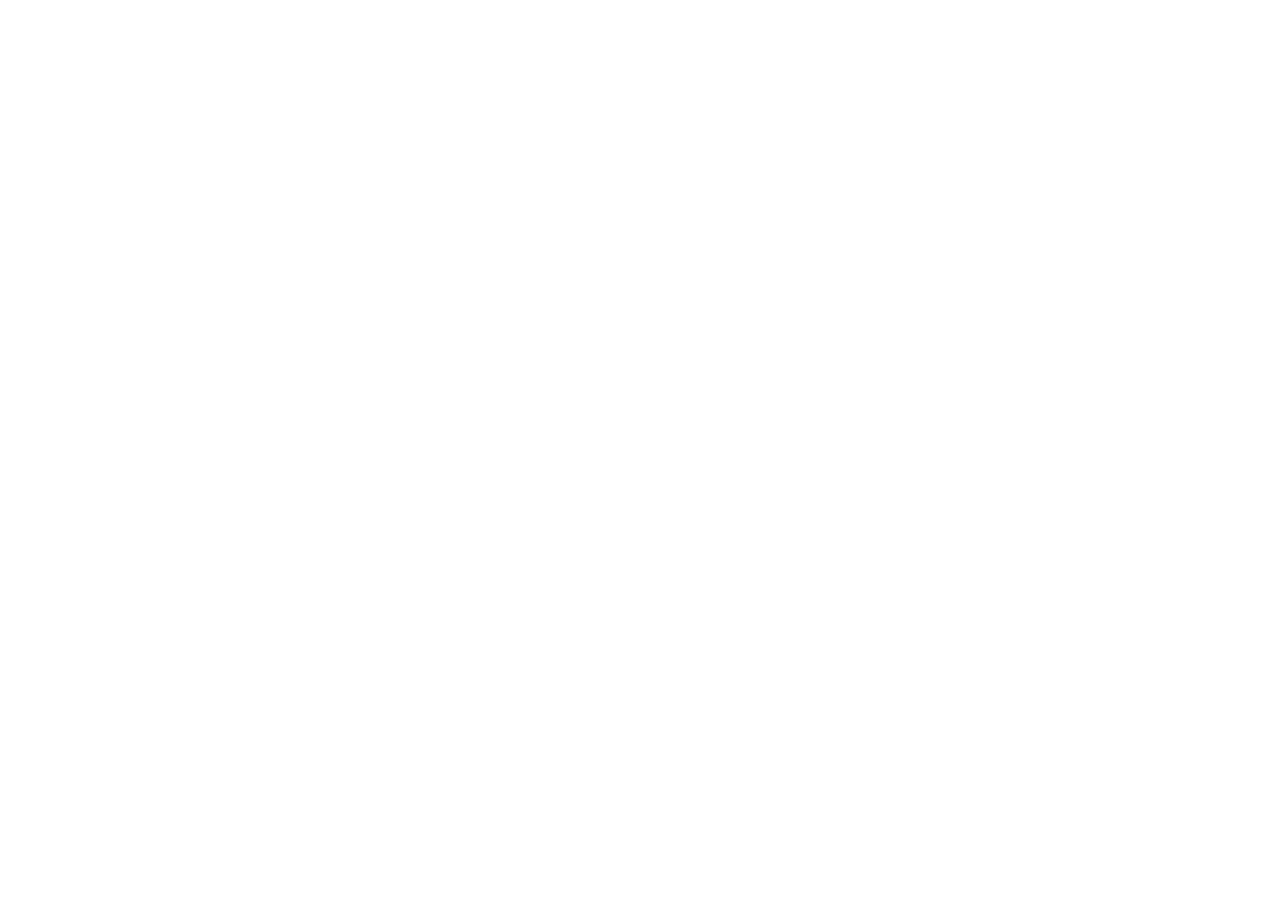
==== index.html @ dbd340d1 "salvando" ====
<!DOCTYPE html>
<html lang="pt-br">
<head>
    <meta charset="UTF-8">
    <meta name="viewport" content="width=device-width, initial-scale=1.0">
    <script src="./harrypotter.js" defer></script>
    <link rel="stylesheet" href="style.css">
    <title>harry potter api</title>
</head>
<body>
    <header></header>
    <main></main>
</body>
</html>
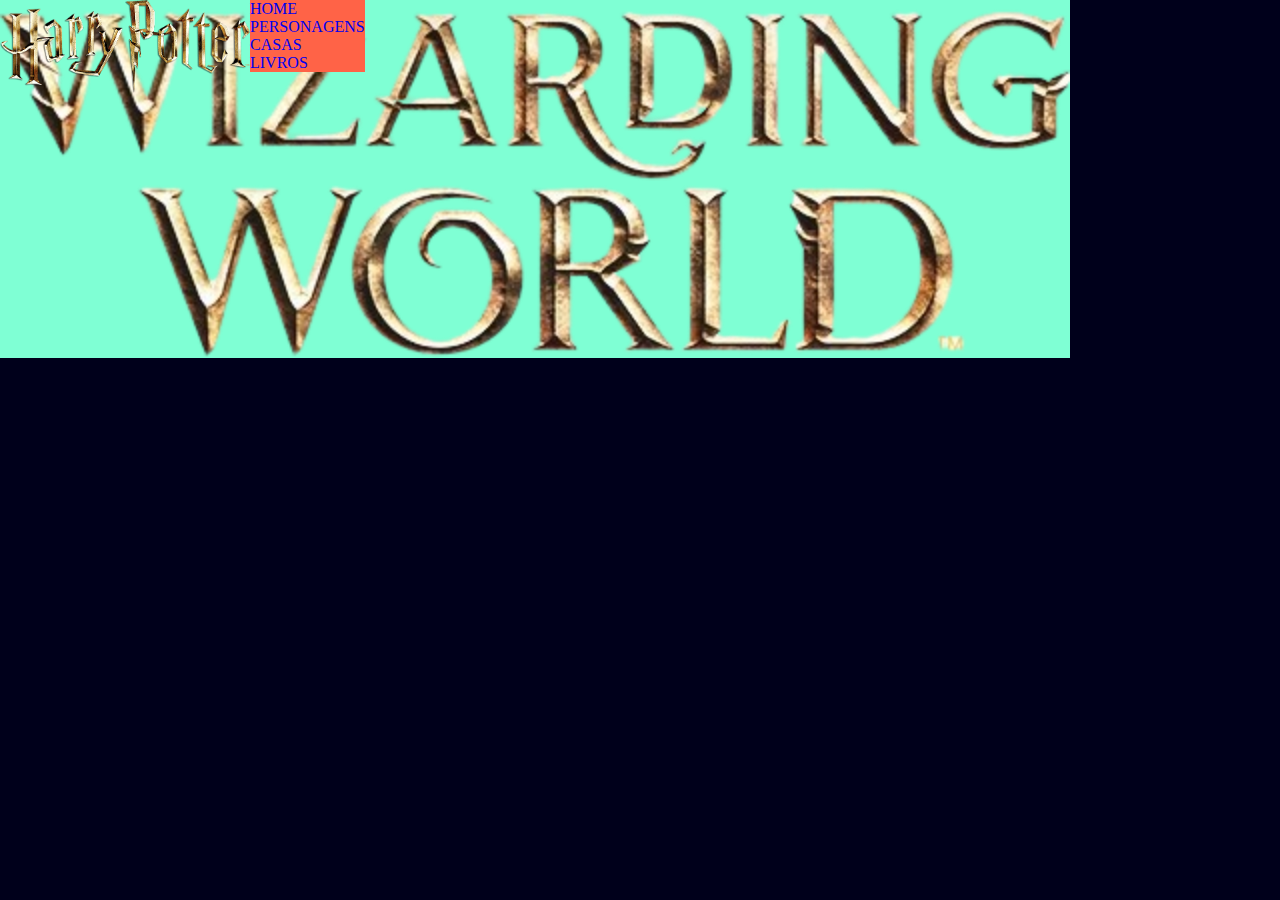
==== commit 5500fd5c: "salvando aula 2" ====
--- a/index.html
+++ b/index.html
@@ -8,7 +8,33 @@
     <title>harry potter api</title>
 </head>
 <body>
-    <header></header>
-    <main></main>
+    <header>
+        <div class="menu">
+            <img src="./IMAGENS/LOGO.png" alt="Logo Harry Potter" class="imagemlogo">
+            <nav>
+                <ul>
+                    <li><a href="#home">HOME</a></li>
+                    <li><a href="#personagens">PERSONAGENS</a></li>
+                    <li><a href="#casas">CASAS</a></li>
+                    <li><a href="#livros">LIVROS</a></li>
+                </ul>
+            </nav>
+        </div>
+        
+
+    </header>
+
+
+    <main>
+        <section id="home" class="grupo">
+            <img src="./IMAGENS/WIZARDING WORLD CERTO.png" id="wizardindworld" alt="">
+        </section>
+        <section id="personagens" class="grupo"></section>
+        <section id="casas" class="grupo"></section>
+        <section id="livros" class="grupo"></section>
+    </main>
+
+
+    <footer></footer>
 </body>
 </html>--- a/style.css
+++ b/style.css
@@ -0,0 +1,35 @@
+*{
+    padding: 0;
+    margin: 0;
+    box-sizing: border-box;
+}
+a{
+    text-decoration: none;
+}
+ul,ol,li{
+    list-style: none;
+}
+body{
+    background-color: #00001B;
+}
+header{
+    position: fixed;
+    width: 100%;
+}
+.menu{
+    display: flex;
+}
+.menu nav ul li{ /*Não esta funcionando essas coisas. só o background*/
+    justify-content: space-between;
+    background-color: tomato;
+    color: aliceblue;
+    gap: 100px;
+}
+.imagemlogo{
+    width: 250px;
+}
+#wizardindworld{
+    align-items: center;
+    text-align: center;
+    background-color: aquamarine;
+}
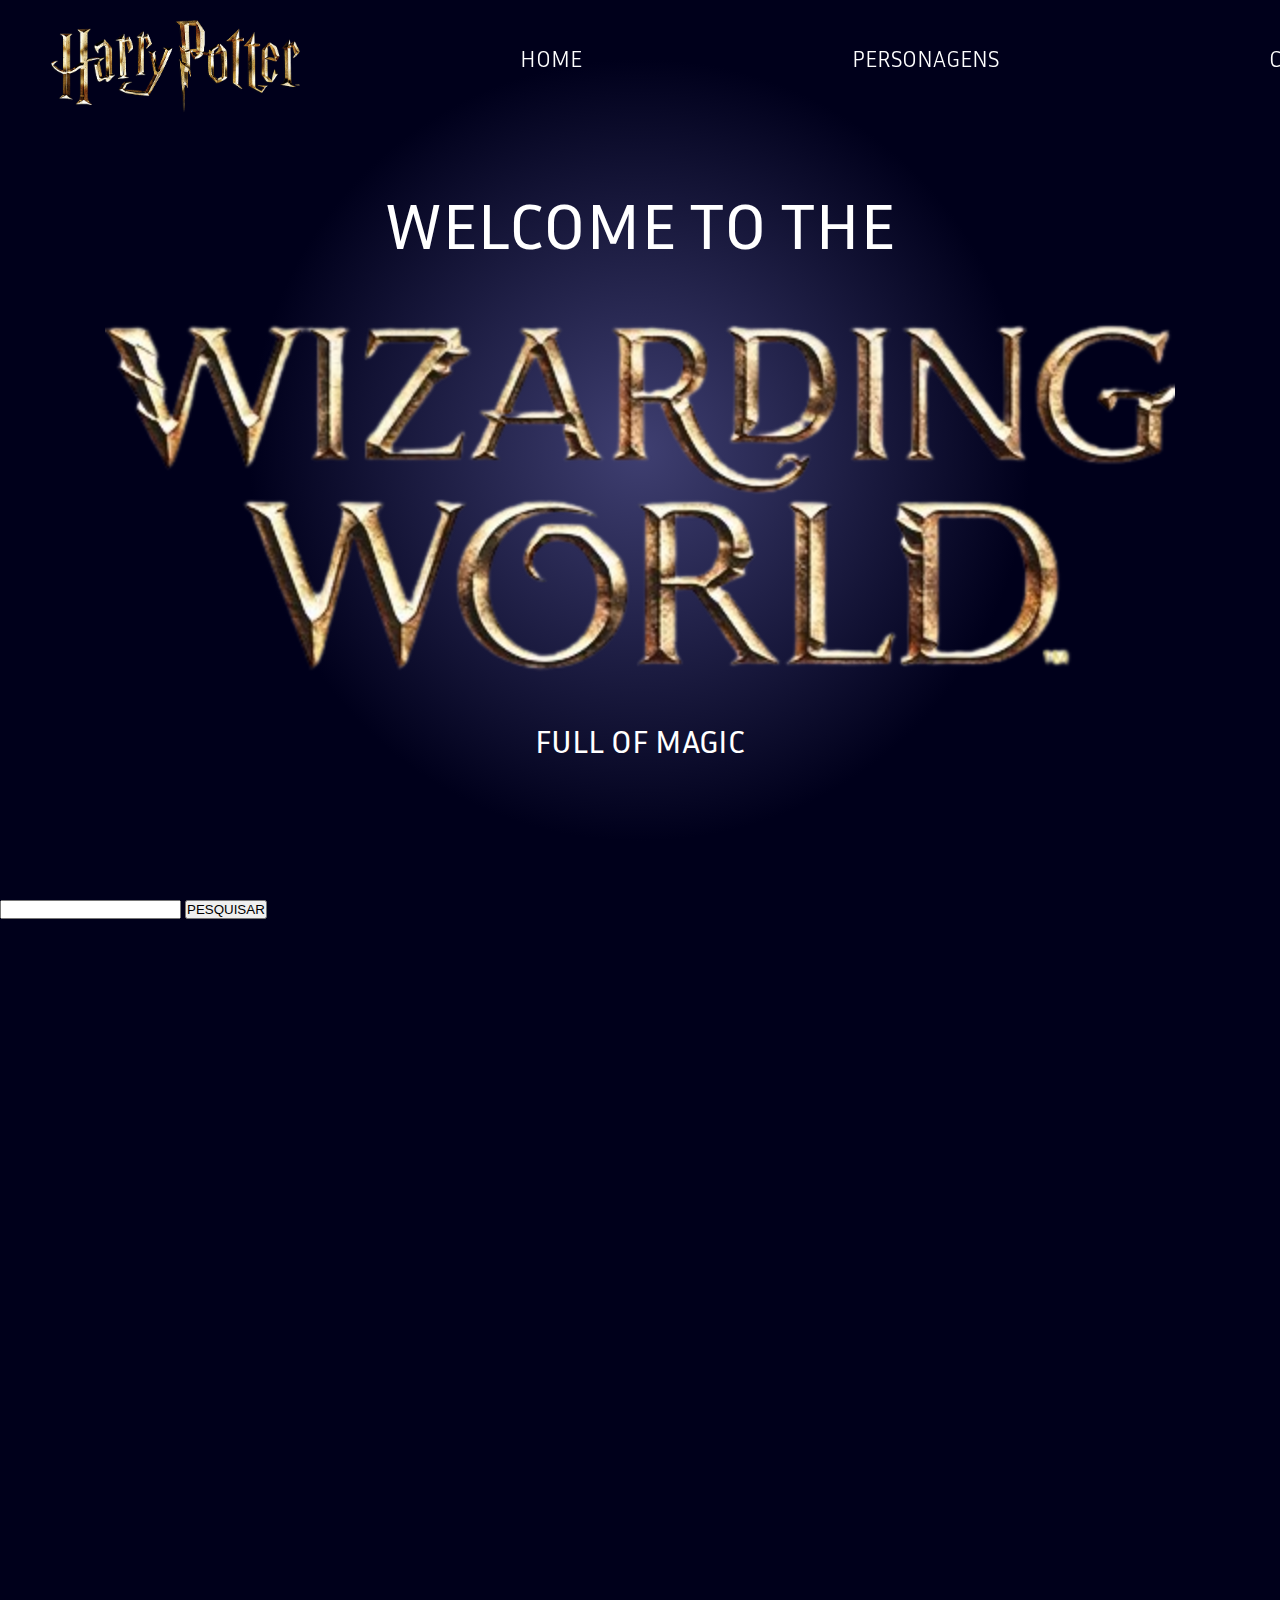
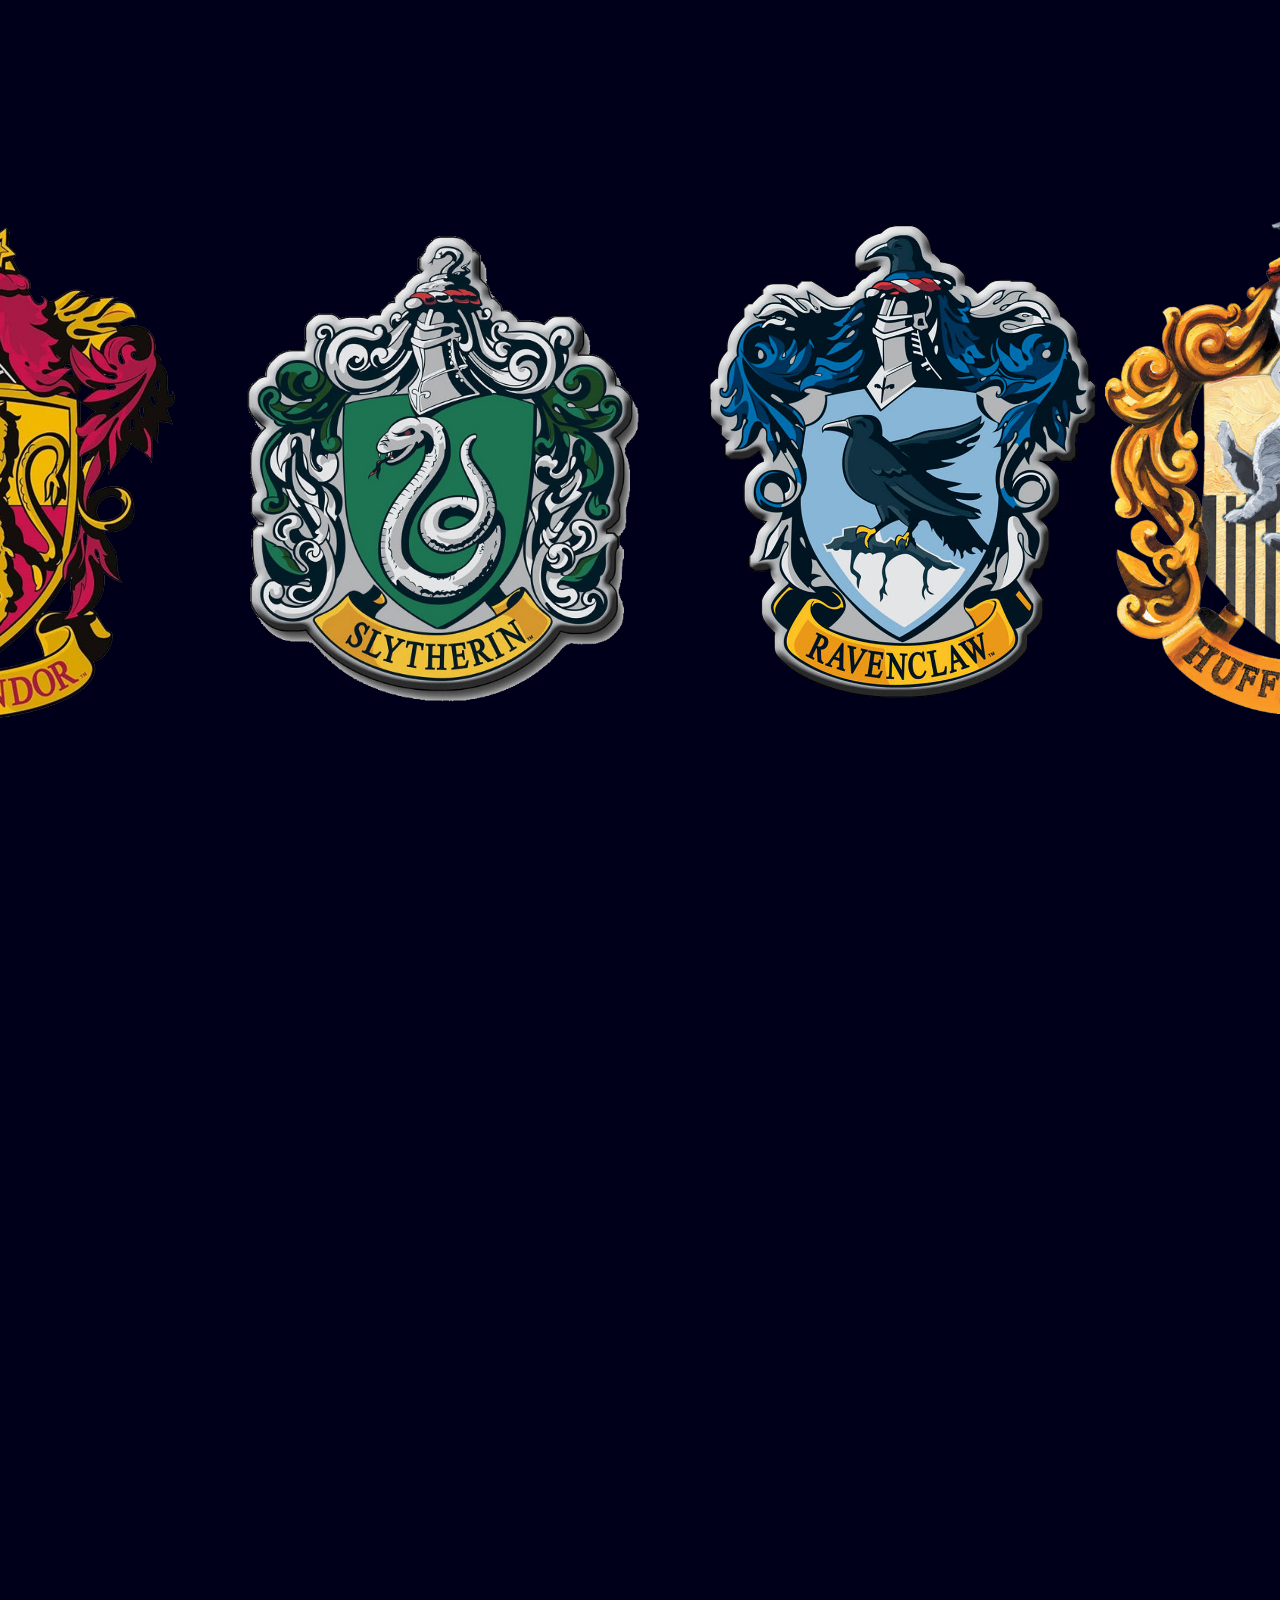
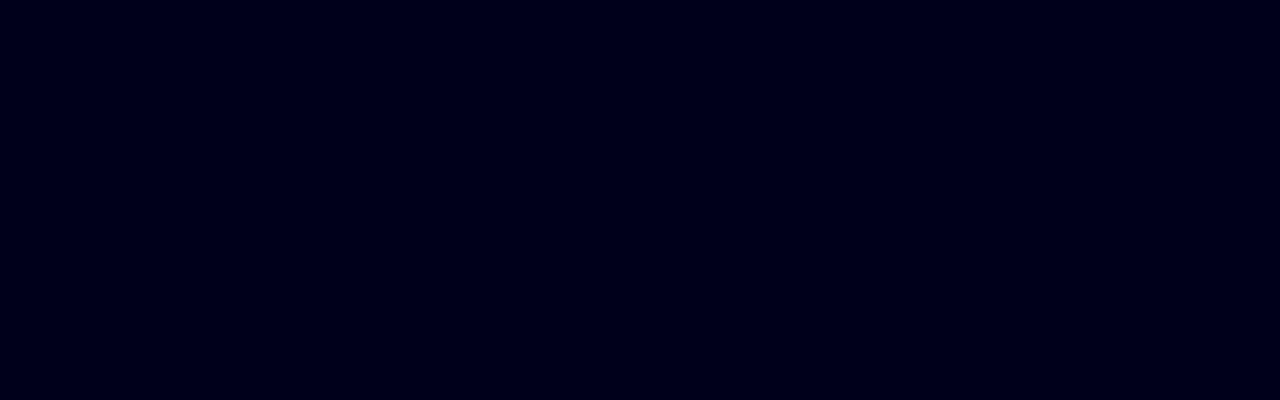
==== commit 2d3c43f2: "salvando intervalo" ====
--- a/index.html
+++ b/index.html
@@ -5,10 +5,16 @@
     <meta name="viewport" content="width=device-width, initial-scale=1.0">
     <script src="./harrypotter.js" defer></script>
     <link rel="stylesheet" href="style.css">
+    <!-- links fontes -->
+    <link rel="preconnect" href="https://fonts.googleapis.com">
+    <link rel="preconnect" href="https://fonts.gstatic.com" crossorigin>
+    <link href="https://fonts.googleapis.com/css2?family=Inria+Sans:ital,wght@0,300;0,400;0,700;1,300;1,400;1,700&display=swap" rel="stylesheet">
     <title>harry potter api</title>
 </head>
+
 <body>
     <header>
+
         <div class="menu">
             <img src="./IMAGENS/LOGO.png" alt="Logo Harry Potter" class="imagemlogo">
             <nav>
@@ -26,12 +32,31 @@
 
 
     <main>
+
         <section id="home" class="grupo">
+            <h1>WELCOME TO THE</h1>
             <img src="./IMAGENS/WIZARDING WORLD CERTO.png" id="wizardindworld" alt="">
+            <h2>FULL OF MAGIC</h2>
         </section>
-        <section id="personagens" class="grupo"></section>
-        <section id="casas" class="grupo"></section>
+
+        <section id="personagens" class="grupo">
+            <input id="pesquisarpersonagens" type="text">
+        <button id="pesquisar">PESQUISAR</button>
+        <div id="galeriapersonagens">
+        </div>
+        </section>
+
+        <section id="casas" class="grupo">
+            <div id="brasoes">
+                <img id="grifinoria" src="./IMAGENS/grifinoria brasao.png" alt="grifinoria brasao">
+            <img id="soncerina" src="./IMAGENS/sonserina brasao.png" alt="sonserina brasao">
+            <img id="corvinal" src="./IMAGENS/corvinal brasao.png" alt="corvinal brasao">
+            <img id="lufalufa" src="./IMAGENS/lufa lufa brasao.png" alt="lufalufa brasao">
+            </div>
+        </section>
+
         <section id="livros" class="grupo"></section>
+
     </main>
 
 
--- a/style.css
+++ b/style.css
@@ -1,3 +1,4 @@
+/* reset */
 *{
     padding: 0;
     margin: 0;
@@ -9,8 +10,18 @@
 ul,ol,li{
     list-style: none;
 }
+/* configuracoes das coisas fixas */
 body{
     background-color: #00001B;
+}
+.grupo {
+    height: 100vh; 
+    /* display: flex;
+    justify-content: center;
+    align-items: center;
+    flex-direction: column;
+    padding: 20px; */
+    scroll-snap-align: start; 
 }
 header{
     position: fixed;
@@ -18,18 +29,86 @@
 }
 .menu{
     display: flex;
+    gap: 220px;
+
 }
-.menu nav ul li{ /*Não esta funcionando essas coisas. só o background*/
+.menu nav ul{ 
+    display: flex;
     justify-content: space-between;
-    background-color: tomato;
-    color: aliceblue;
-    gap: 100px;
+    /* background-color: tomato; */
+    gap: 270px;
+    padding-top: 45px;
+}
+.menu nav ul li a{
+    color: white;
+    font-family: "Inria Sans", sans-serif;
+    font-weight: 150;
+    font-size: 23px;
+    font-style: normal;
 }
 .imagemlogo{
-    width: 250px;
+    width: 300px;
+    padding-top: 20px;
+    padding-left: 50px;
+
 }
-#wizardindworld{
+
+/* configuracoes da tela home */
+
+#home {
+    display: flex;
+    justify-content: center;  
+    align-items: center;      
+    height: 100vh;            
+    background: rgb(63,63,113);
+    background: radial-gradient(circle, rgba(63,63,113,1) 0%, rgba(0,0,27,1) 50%);
+    flex-direction: column;
+    gap: 50px;
+    padding-top: 45px;
+}
+    
+#wizardindworld {
+    max-width: 100%;
+    height: auto;
+}
+h1{
+    font-size: 66px;
+    font-family: "Inria Sans", sans-serif;
+    font-weight: 400;
+    font-style: normal;
+    color: white;
+}
+h2{
+    font-size: 32px;
+    font-family: "Inria Sans", sans-serif;
+    font-weight: 400;
+    font-style: normal;
+    color: white;
+}
+
+/* configuracoes da tela personagens */
+
+/* configuracoes da tela casas */
+#brasoes{
+    max-width: 100%;
+    max-height: 100%;
+    flex-direction: row;
+    display: flex;
+    justify-content: center;
     align-items: center;
-    text-align: center;
-    background-color: aquamarine;
 }
+#grifinoria{
+    width: 400px;
+}
+#soncerina{
+    width: 530px;
+
+}
+#corvinal{
+    width: 400px;
+}
+#lufalufa{
+    width: 400px;
+}
+
+/* configuracoes da tela livros */
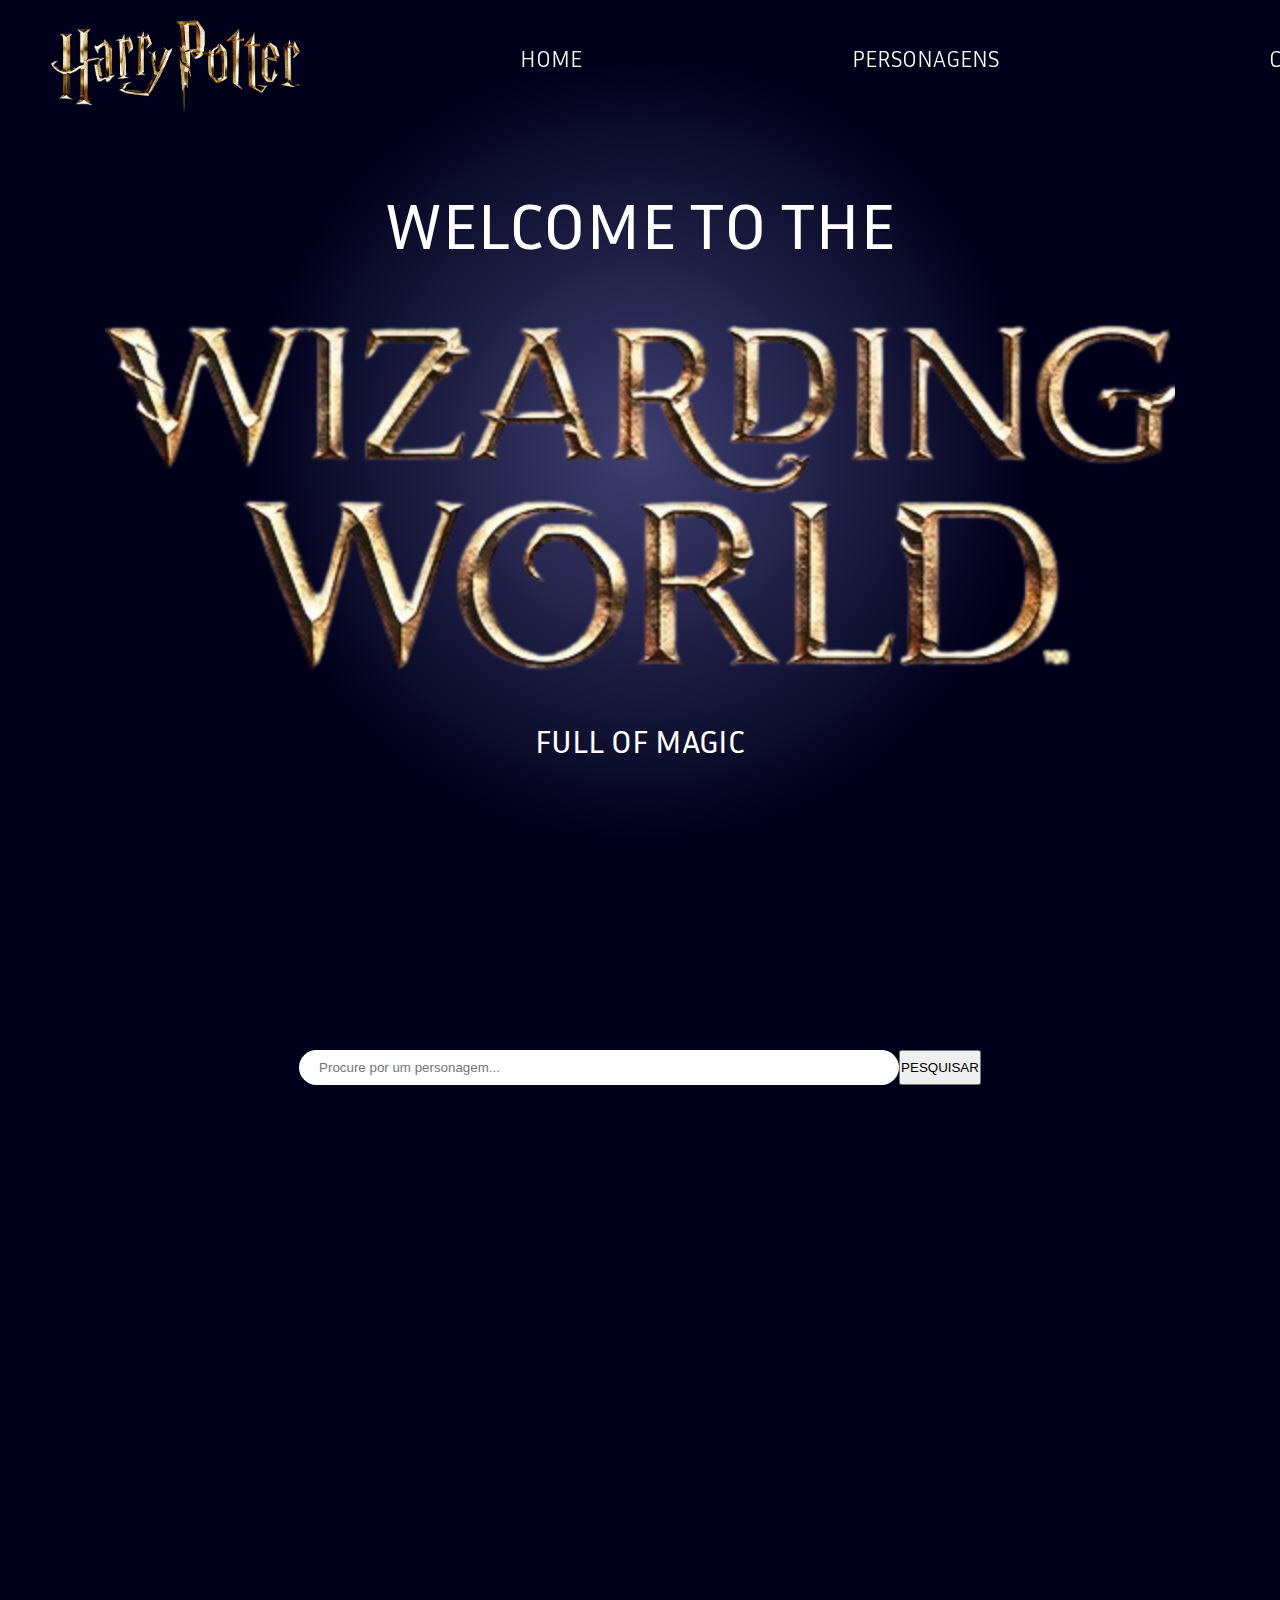
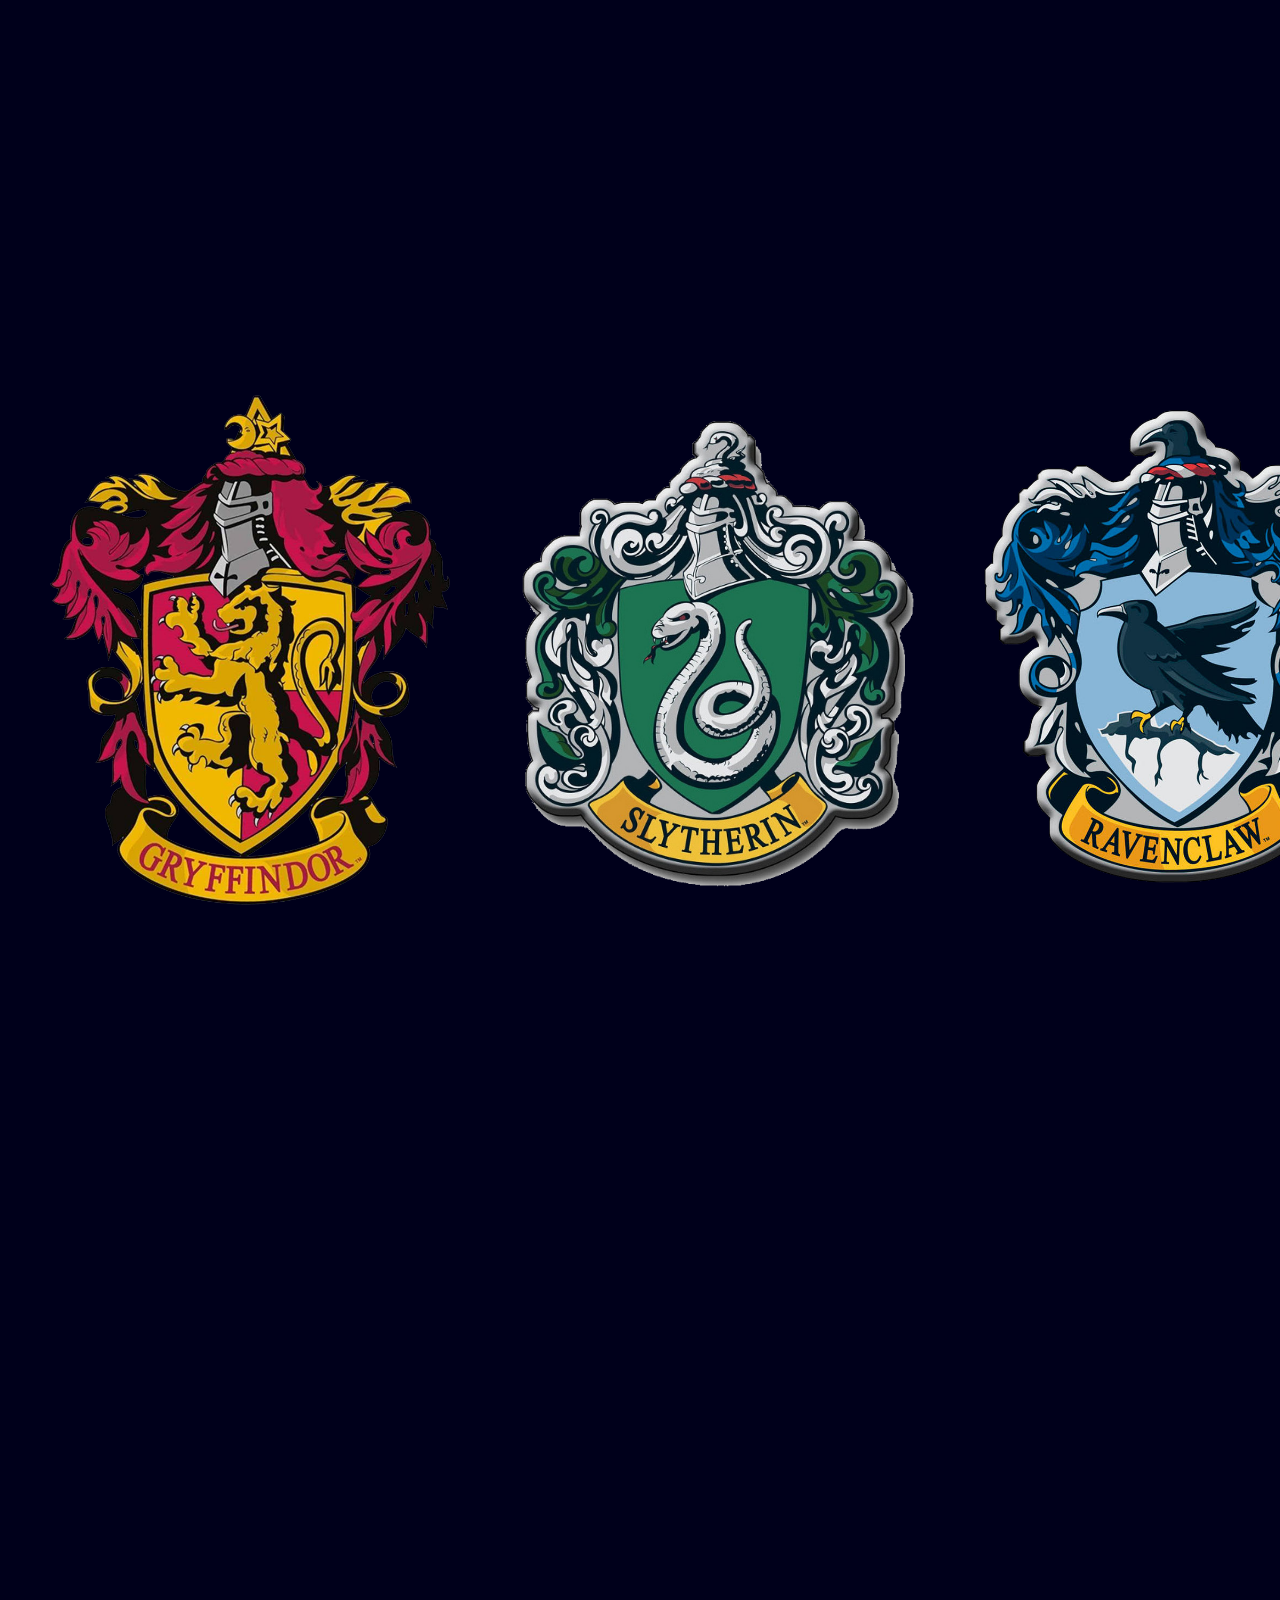
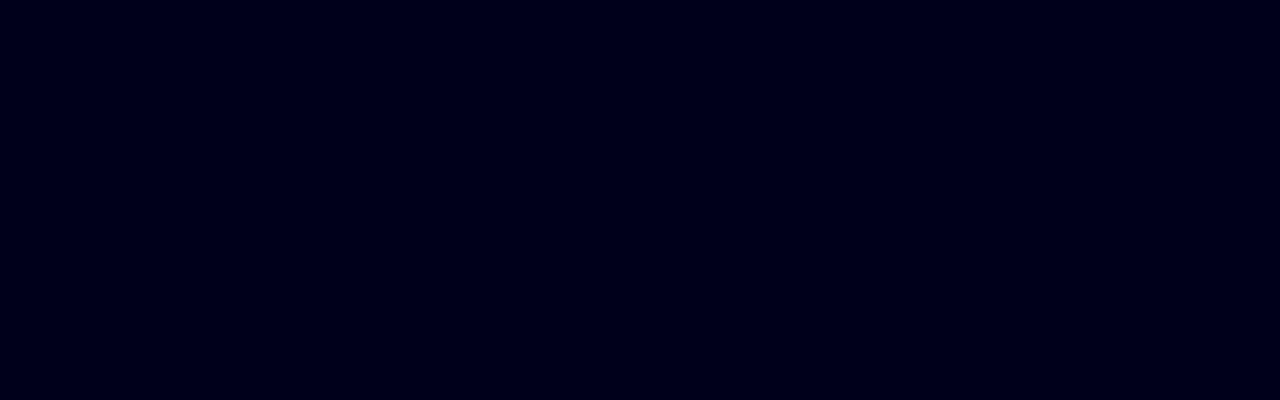
==== commit 8d5cbcf1: "salvando aula 3" ====
--- a/index.html
+++ b/index.html
@@ -40,8 +40,10 @@
         </section>
 
         <section id="personagens" class="grupo">
-            <input id="pesquisarpersonagens" type="text">
-        <button id="pesquisar">PESQUISAR</button>
+            <div id="divpesquisar" >
+                <input id="pesquisarpersonagens" placeholder="Procure por um personagem..." type="text">
+                <button id="pesquisar" >PESQUISAR</button>
+            </div>
         <div id="galeriapersonagens">
         </div>
         </section>
--- a/style.css
+++ b/style.css
@@ -87,6 +87,19 @@
 }
 
 /* configuracoes da tela personagens */
+#divpesquisar{
+    display: flex;
+    justify-content: center;
+    padding-top: 150px;
+}
+#pesquisarpersonagens{
+    width: 600px;
+    height: 35px;
+    border-radius: 20px;
+    outline: none;
+    border: none;
+    padding-left: 20px;
+}
 
 /* configuracoes da tela casas */
 #brasoes{
@@ -94,8 +107,11 @@
     max-height: 100%;
     flex-direction: row;
     display: flex;
-    justify-content: center;
+    justify-content: space-between;
     align-items: center;
+    padding-right: 50px;
+    padding-left: 50px;
+    height: 100vh;
 }
 #grifinoria{
     width: 400px;
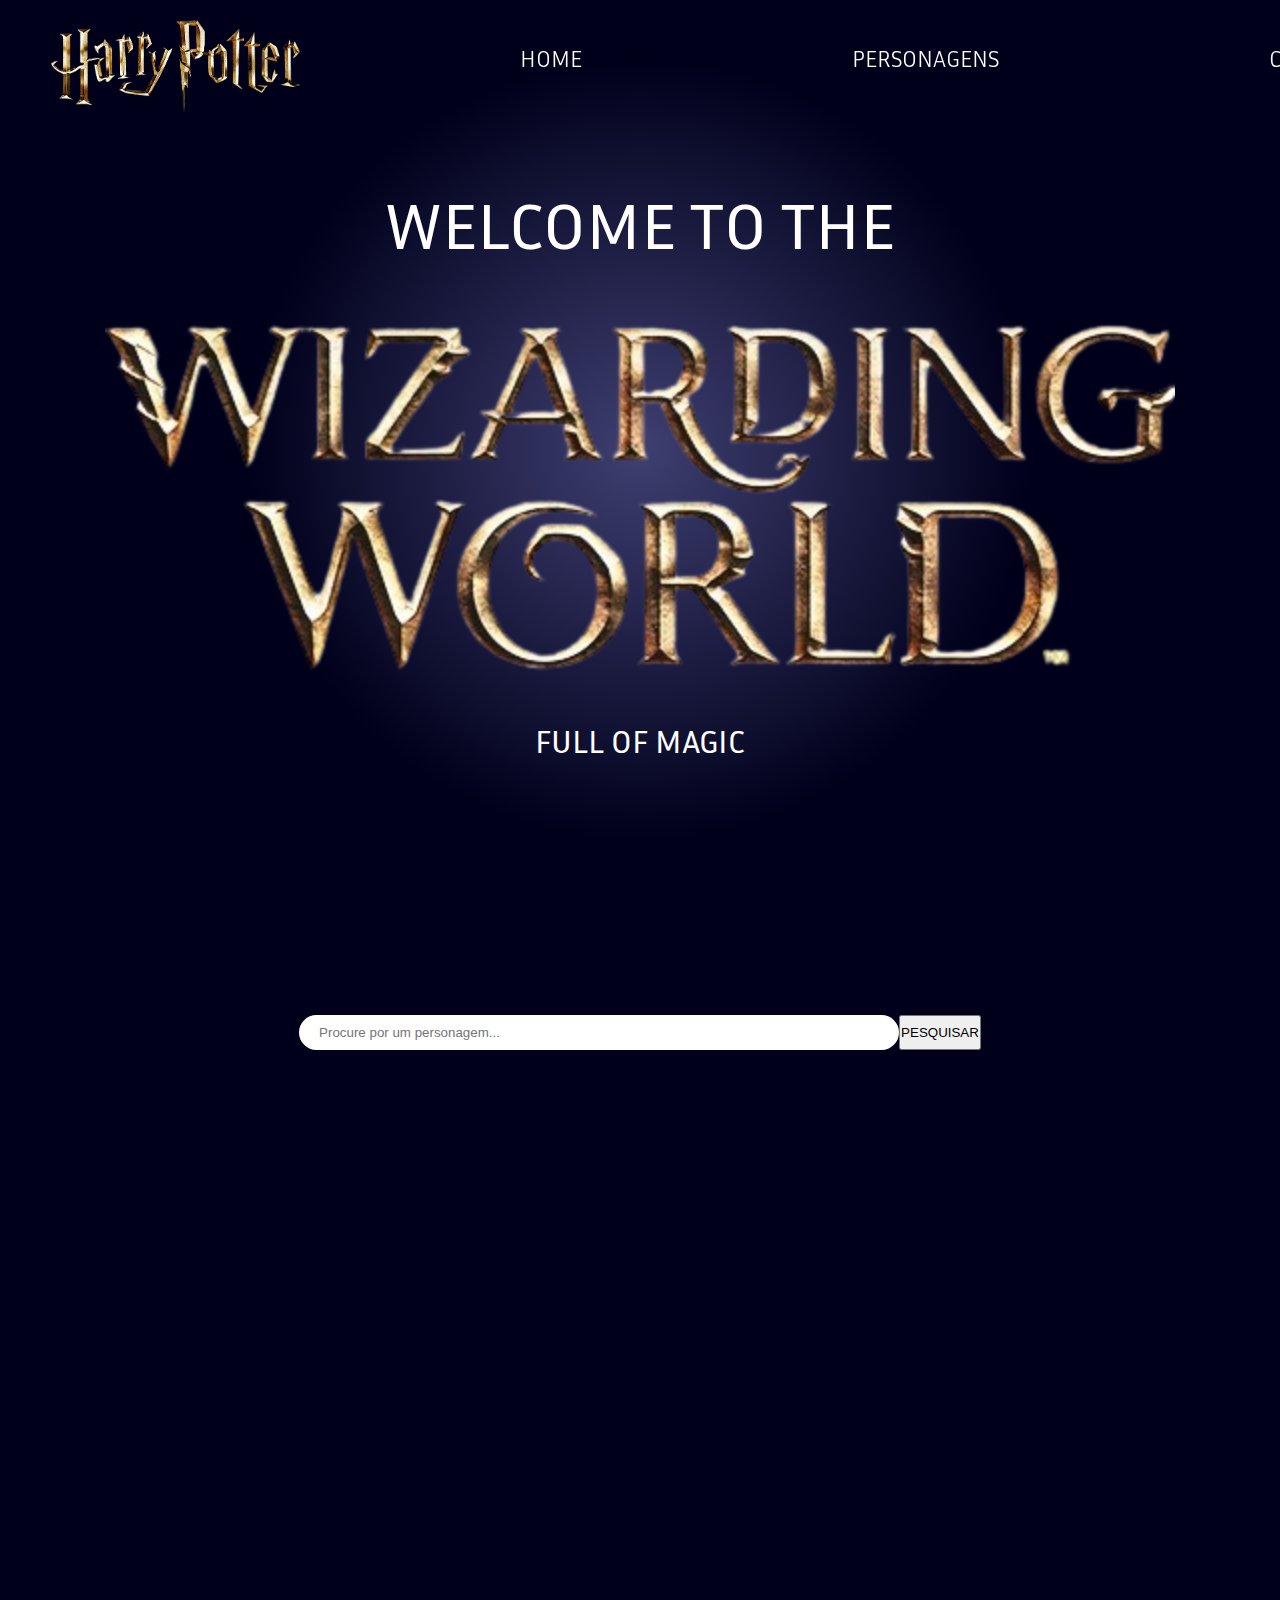
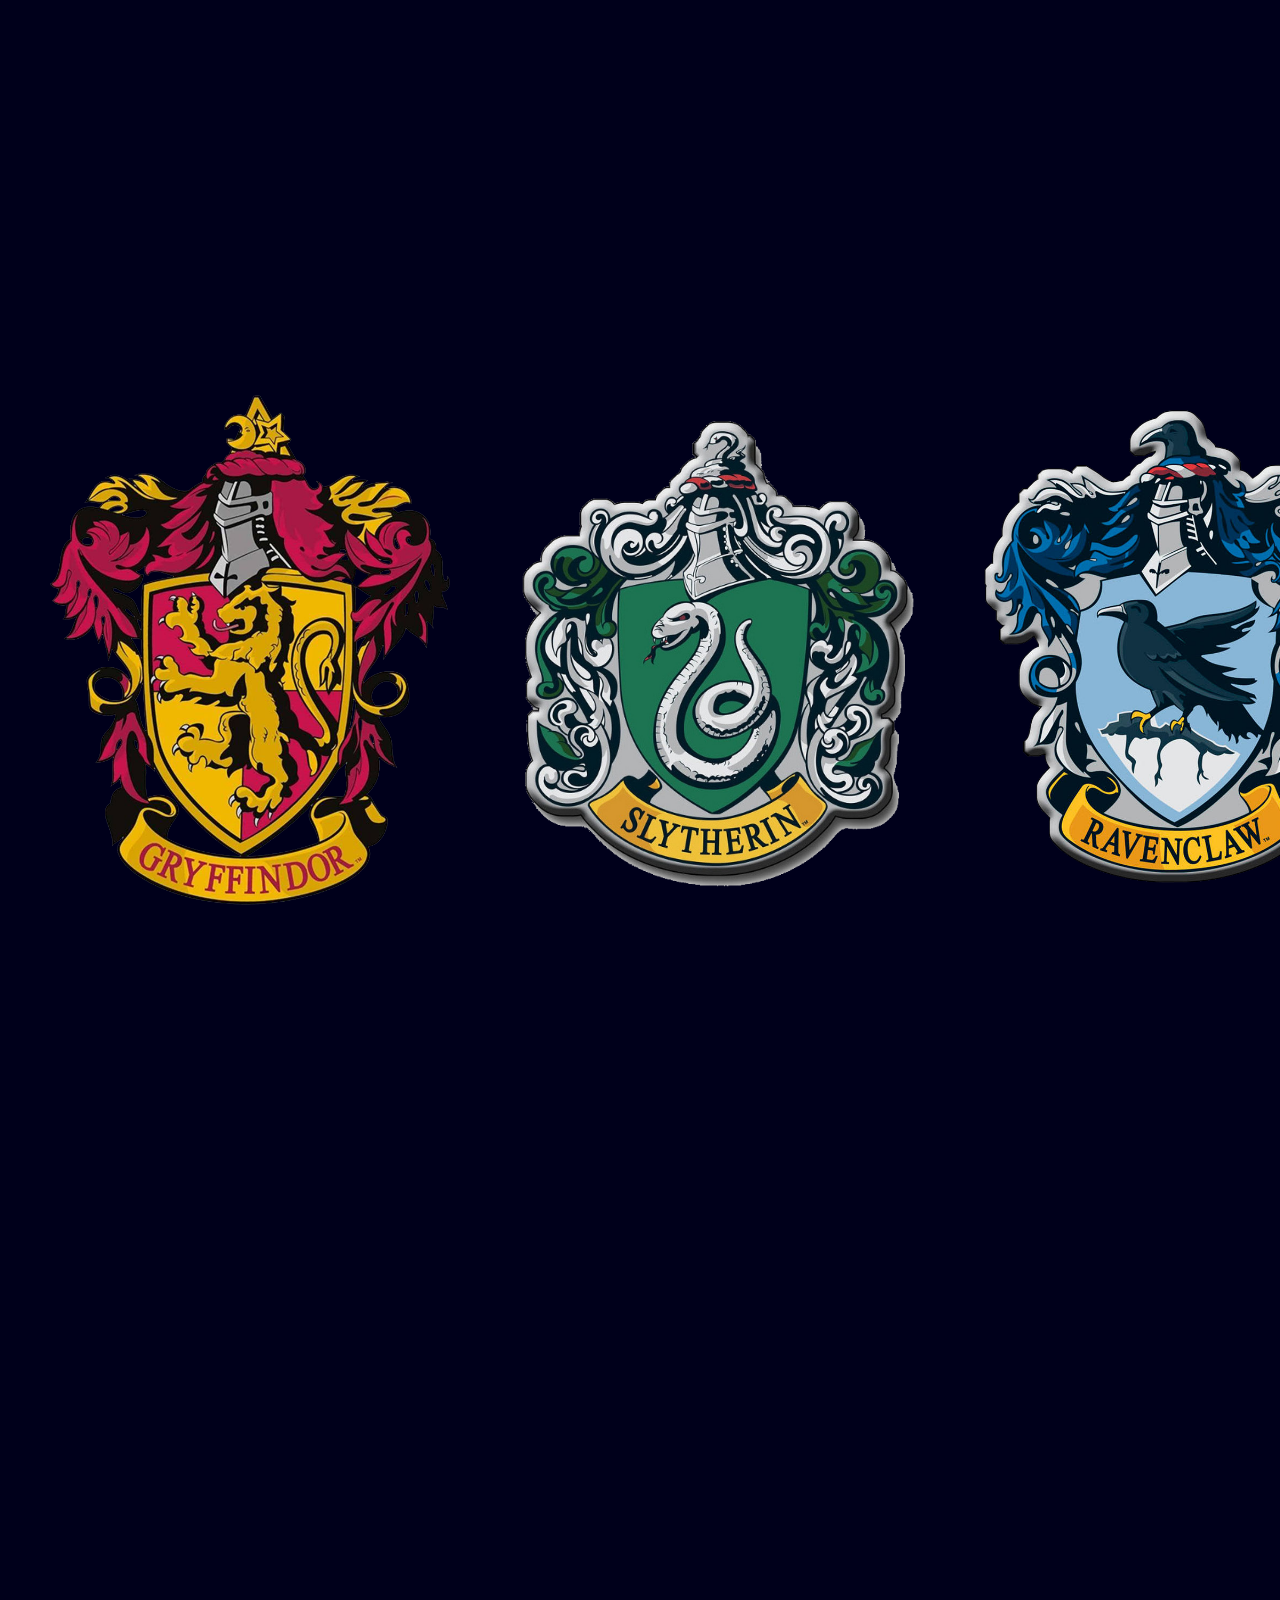
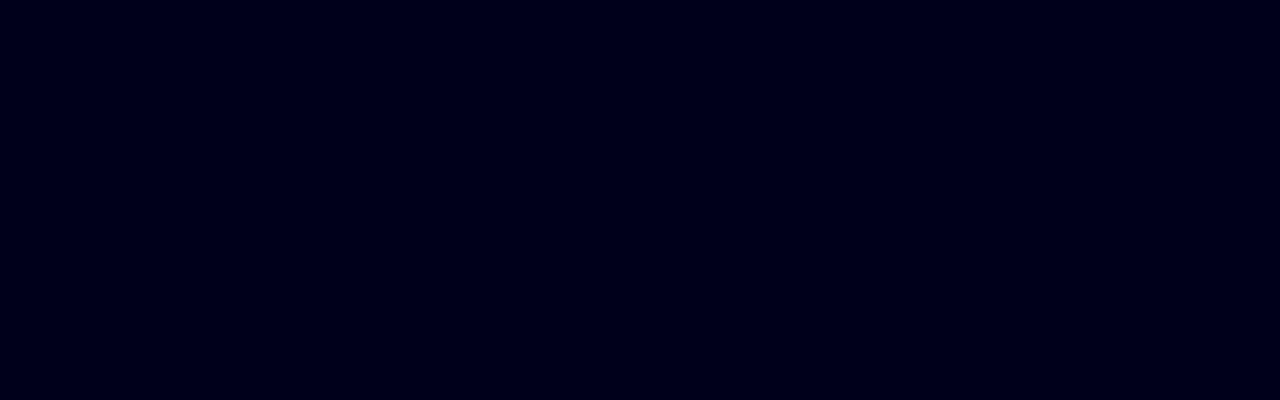
==== commit 1d25c148: "salvando aula 4" ====
--- a/index.html
+++ b/index.html
@@ -44,17 +44,18 @@
                 <input id="pesquisarpersonagens" placeholder="Procure por um personagem..." type="text">
                 <button id="pesquisar" >PESQUISAR</button>
             </div>
-        <div id="galeriapersonagens">
-        </div>
+        <div id="galeriapersonagens"></div>
+        <div id="containerDadospersonagem"></div>
         </section>
 
         <section id="casas" class="grupo">
             <div id="brasoes">
                 <img id="grifinoria" src="./IMAGENS/grifinoria brasao.png" alt="grifinoria brasao">
-            <img id="soncerina" src="./IMAGENS/sonserina brasao.png" alt="sonserina brasao">
-            <img id="corvinal" src="./IMAGENS/corvinal brasao.png" alt="corvinal brasao">
-            <img id="lufalufa" src="./IMAGENS/lufa lufa brasao.png" alt="lufalufa brasao">
+                <img id="soncerina" src="./IMAGENS/sonserina brasao.png" alt="sonserina brasao">
+                <img id="corvinal" src="./IMAGENS/corvinal brasao.png" alt="corvinal brasao">
+                <img id="lufalufa" src="./IMAGENS/lufa lufa brasao.png" alt="lufalufa brasao">
             </div>
+            <div id="informacoes"></div>
         </section>
 
         <section id="livros" class="grupo"></section>
--- a/style.css
+++ b/style.css
@@ -87,10 +87,14 @@
 }
 
 /* configuracoes da tela personagens */
+#personagens{
+    /* align-items: center;
+    justify-content: center; */
+}
 #divpesquisar{
     display: flex;
     justify-content: center;
-    padding-top: 150px;
+    padding-top: 115px;
 }
 #pesquisarpersonagens{
     width: 600px;
@@ -100,6 +104,75 @@
     border: none;
     padding-left: 20px;
 }
+#galeriapersonagens{
+    /* background-color: aqua; */
+    /* height: 100vw; */
+    row-gap: 20px;
+    column-gap: 50px;
+    display: flex;
+    flex-wrap: wrap;
+    margin-top: 20px;
+    margin-left: 120px;
+    margin-right: 120px;
+    justify-content: center;
+}
+.imagempersonagem{
+    width: 250px;
+    height: auto;
+    border-radius: 5%;
+    cursor: pointer;
+    gap: 50px;
+}
+
+
+
+
+
+
+
+
+
+#ContainerDadospersonagem {
+    display: none;
+    position: absolute;
+    top: 50%;
+    left: 50%;
+    transform: translate(-50%, -50%);
+    background: rgba(0, 0, 0, 0.8);
+    color: white;
+    padding: 20px;
+    border-radius: 10px;
+}
+
+#ContainerDadospersonagem.oculto {
+    display: none;
+}
+
+.fechar-detalhes {
+    background: none;
+    border: none;
+    color: white;
+    font-size: 20px;
+    cursor: pointer;
+    position: absolute;
+    top: 10px;
+    right: 10px;
+}
+
+
+
+
+
+
+
+
+
+
+
+
+
+
+
 
 /* configuracoes da tela casas */
 #brasoes{
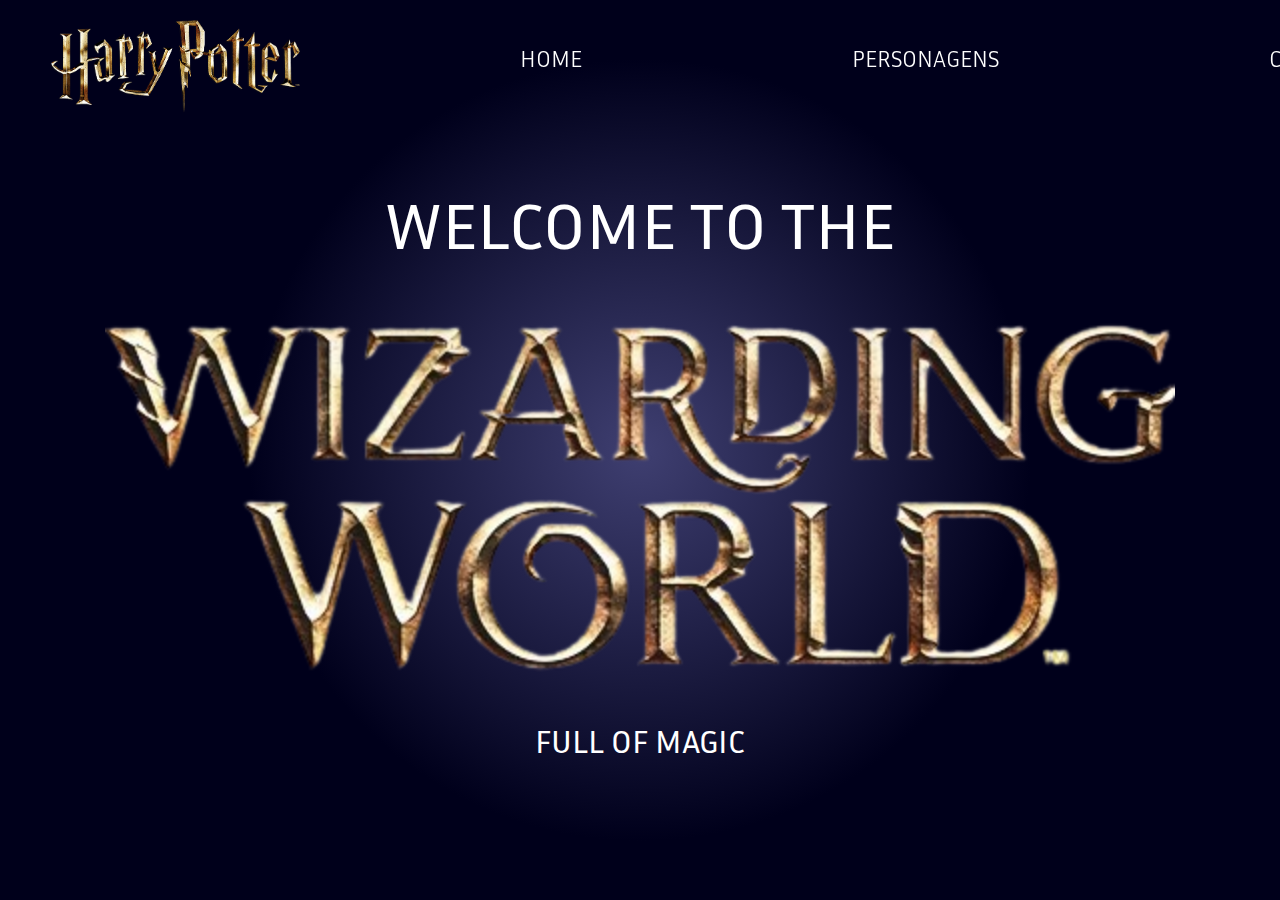
==== commit 792cd3d3: "salvando aula 5" ====
--- a/index.html
+++ b/index.html
@@ -4,7 +4,7 @@
     <meta charset="UTF-8">
     <meta name="viewport" content="width=device-width, initial-scale=1.0">
     <script src="./harrypotter.js" defer></script>
-    <link rel="stylesheet" href="style.css">
+    <link rel="stylesheet" href="/css/style.css">
     <!-- links fontes -->
     <link rel="preconnect" href="https://fonts.googleapis.com">
     <link rel="preconnect" href="https://fonts.gstatic.com" crossorigin>
@@ -12,7 +12,7 @@
     <title>harry potter api</title>
 </head>
 
-<body>
+<body id="tela_inicial">
     <header>
 
         <div class="menu">
@@ -20,9 +20,9 @@
             <nav>
                 <ul>
                     <li><a href="#home">HOME</a></li>
-                    <li><a href="#personagens">PERSONAGENS</a></li>
-                    <li><a href="#casas">CASAS</a></li>
-                    <li><a href="#livros">LIVROS</a></li>
+                    <li><a href="/html/personagens.html">PERSONAGENS</a></li>
+                    <li><a href="/html/casas.html">CASAS</a></li>
+                    <li><a href="/html/livros.html">LIVROS</a></li>
                 </ul>
             </nav>
         </div>
@@ -39,26 +39,6 @@
             <h2>FULL OF MAGIC</h2>
         </section>
 
-        <section id="personagens" class="grupo">
-            <div id="divpesquisar" >
-                <input id="pesquisarpersonagens" placeholder="Procure por um personagem..." type="text">
-                <button id="pesquisar" >PESQUISAR</button>
-            </div>
-        <div id="galeriapersonagens"></div>
-        <div id="containerDadospersonagem"></div>
-        </section>
-
-        <section id="casas" class="grupo">
-            <div id="brasoes">
-                <img id="grifinoria" src="./IMAGENS/grifinoria brasao.png" alt="grifinoria brasao">
-                <img id="soncerina" src="./IMAGENS/sonserina brasao.png" alt="sonserina brasao">
-                <img id="corvinal" src="./IMAGENS/corvinal brasao.png" alt="corvinal brasao">
-                <img id="lufalufa" src="./IMAGENS/lufa lufa brasao.png" alt="lufalufa brasao">
-            </div>
-            <div id="informacoes"></div>
-        </section>
-
-        <section id="livros" class="grupo"></section>
 
     </main>
 
--- a/css/style.css
+++ b/css/style.css
@@ -0,0 +1,88 @@
+/* reset */
+*{
+    padding: 0;
+    margin: 0;
+    box-sizing: border-box;
+}
+a{
+    text-decoration: none;
+}
+ul,ol,li{
+    list-style: none;
+}
+/* configuracoes das coisas fixas */
+body{
+    background-color: #00001B;
+}
+.grupo {
+    height: 100vh; 
+    /* display: flex;
+    justify-content: center;
+    align-items: center;
+    flex-direction: column;
+    padding: 20px; */
+    scroll-snap-align: start; 
+}
+header{
+    position: fixed;
+    width: 100%;
+}
+.menu{
+    display: flex;
+    gap: 220px;
+
+}
+.menu nav ul{ 
+    display: flex;
+    justify-content: space-between;
+    /* background-color: tomato; */
+    gap: 270px;
+    padding-top: 45px;
+}
+.menu nav ul li a{
+    color: white;
+    font-family: "Inria Sans", sans-serif;
+    font-weight: 150;
+    font-size: 23px;
+    font-style: normal;
+}
+.imagemlogo{
+    width: 300px;
+    padding-top: 20px;
+    padding-left: 50px;
+
+}
+
+/* configuracoes da tela home */
+
+#home {
+    display: flex;
+    justify-content: center;  
+    align-items: center;      
+    height: 100vh;            
+    background: rgb(63,63,113);
+    background: radial-gradient(circle, rgba(63,63,113,1) 0%, rgba(0,0,27,1) 50%);
+    flex-direction: column;
+    gap: 50px;
+    padding-top: 45px;
+}
+    
+#wizardindworld {
+    max-width: 100%;
+    height: auto;
+}
+h1{
+    font-size: 66px;
+    font-family: "Inria Sans", sans-serif;
+    font-weight: 400;
+    font-style: normal;
+    color: white;
+}
+h2{
+    font-size: 32px;
+    font-family: "Inria Sans", sans-serif;
+    font-weight: 400;
+    font-style: normal;
+    color: white;
+}
+
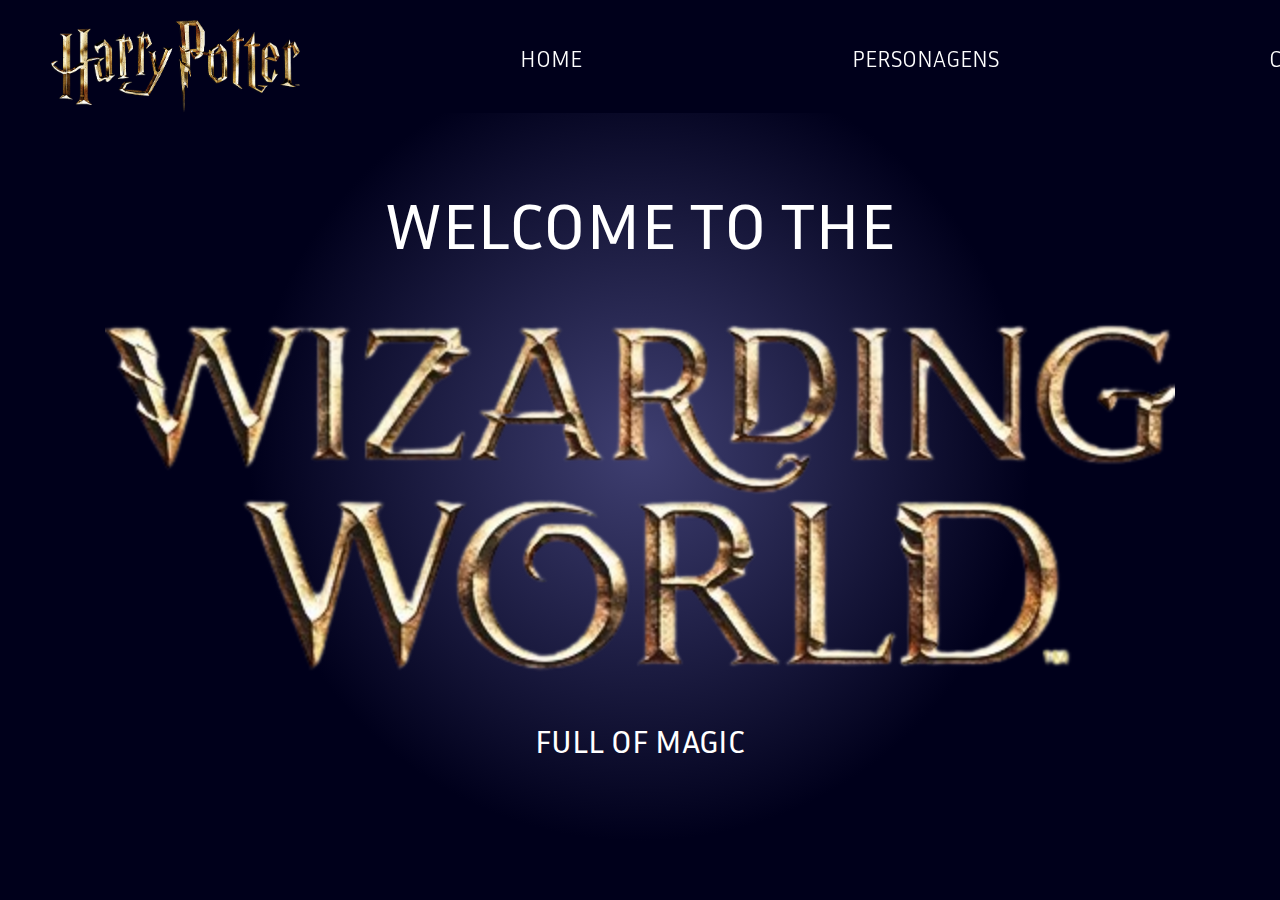
==== commit 38ecfad9: "correção de erros" ====
--- a/index.html
+++ b/index.html
@@ -4,7 +4,7 @@
     <meta charset="UTF-8">
     <meta name="viewport" content="width=device-width, initial-scale=1.0">
     <script src="./harrypotter.js" defer></script>
-    <link rel="stylesheet" href="/css/style.css">
+    <link rel="stylesheet" href="./css/style.css">
     <!-- links fontes -->
     <link rel="preconnect" href="https://fonts.googleapis.com">
     <link rel="preconnect" href="https://fonts.gstatic.com" crossorigin>
--- a/css/style.css
+++ b/css/style.css
@@ -26,10 +26,12 @@
 header{
     position: fixed;
     width: 100%;
+    background-color: #00001B;
 }
 .menu{
     display: flex;
     gap: 220px;
+    background-color: #00001B;
 
 }
 .menu nav ul{ 
